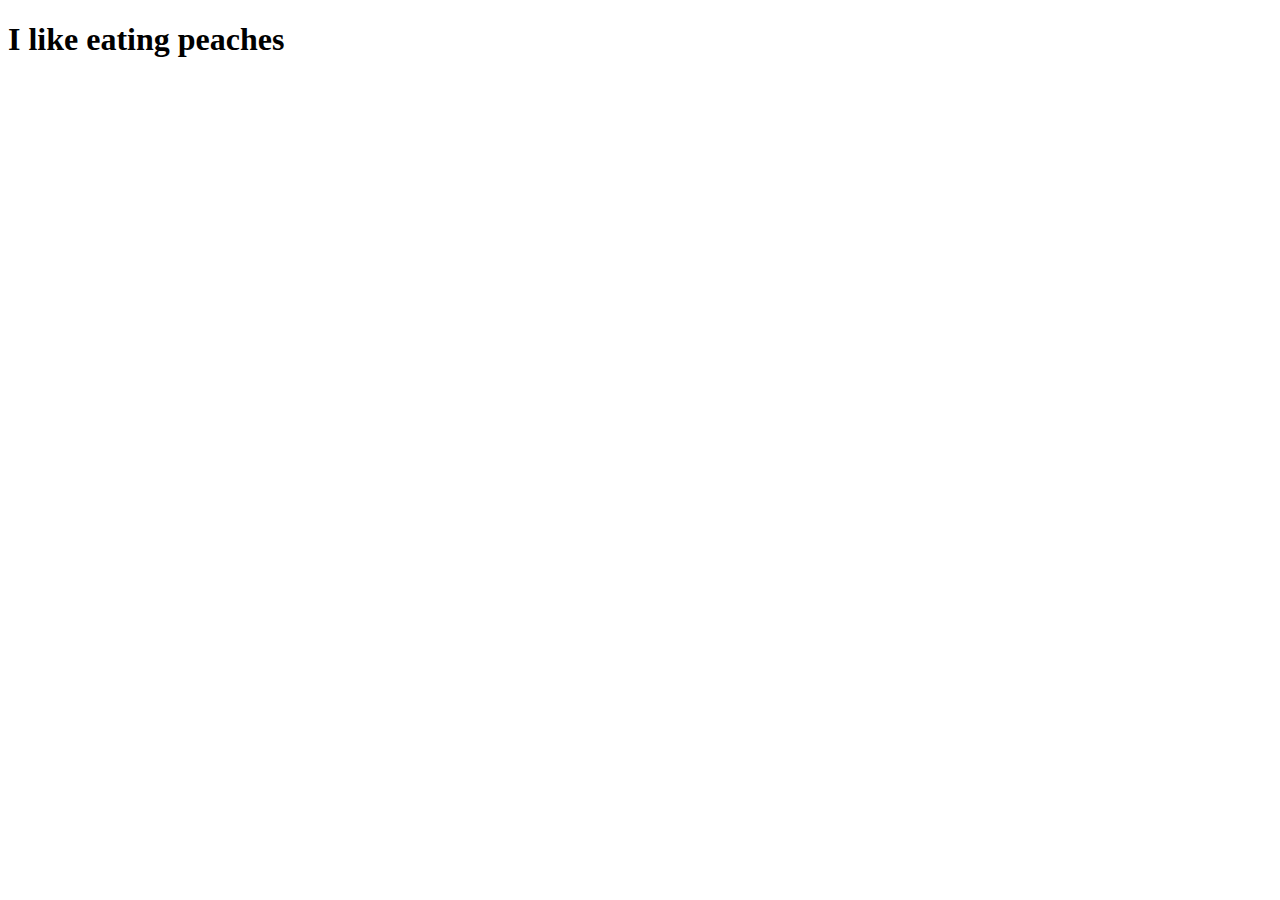
==== index.html @ a8d6863a "added my index file" ====
<!DOCTYPE html>
<html lang="en">
<head>
    <meta charset="UTF-8">
    <meta name="viewport" content="width=device-width, initial-scale=1.0">
    <title>Document</title>
</head>
<body>
    <h1>I like eating peaches</h1>
</body>
</html>
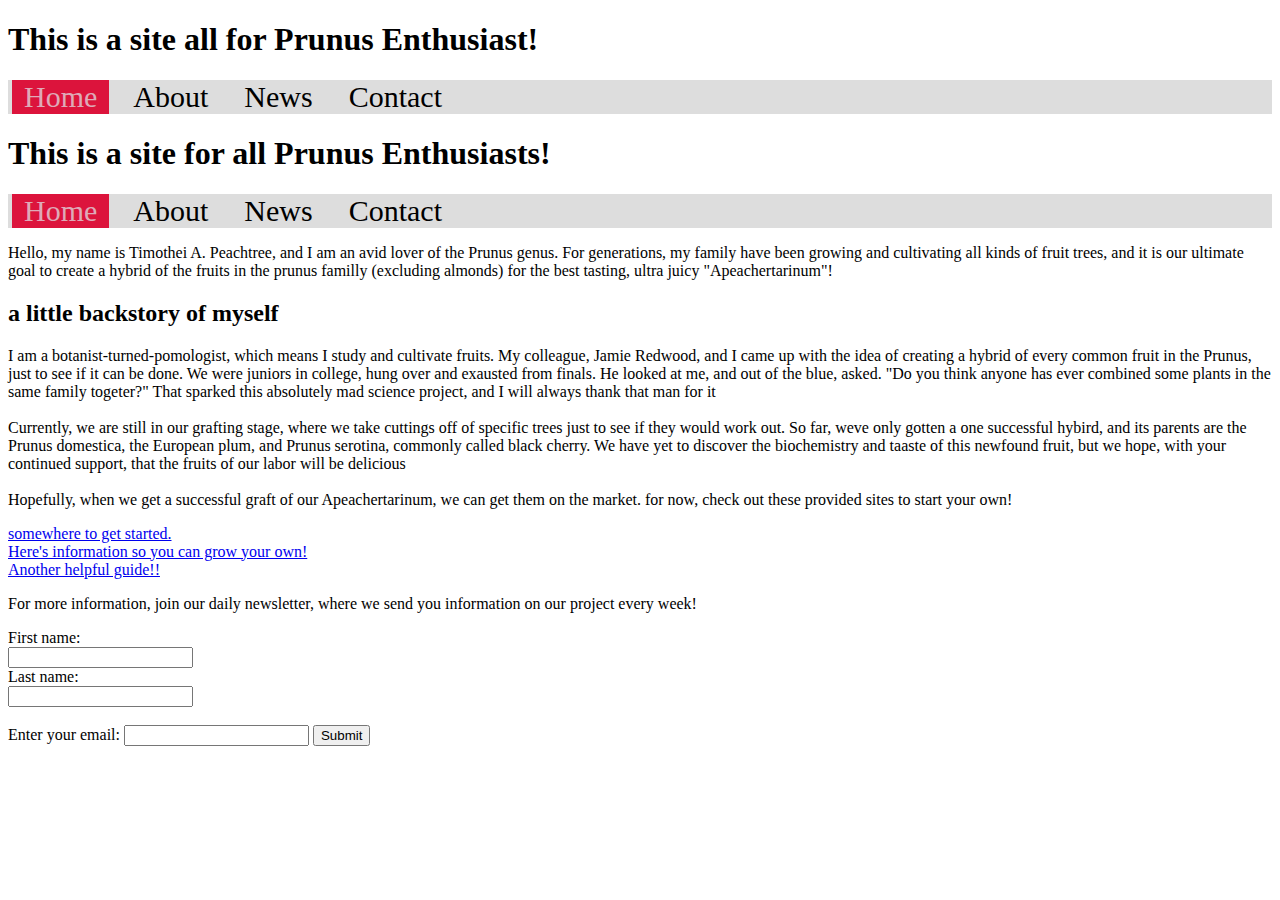
==== commit 3ca0d41e: "this is the update to the index file" ====
--- a/index.html
+++ b/index.html
@@ -1,11 +1,53 @@
 <!DOCTYPE html>
-<html lang="en">
+<html>
 <head>
-    <meta charset="UTF-8">
-    <meta name="viewport" content="width=device-width, initial-scale=1.0">
-    <title>Document</title>
+  <meta charset="UTF-8">
+  <meta name="description" content="Free Web tutorials">
+  <meta name="keywords" content="HTML, CSS, JavaScript">
+  <meta name="author" content="John Doe">
+  <meta name="viewport" content="width=device-width, initial-scale=1.0">
+    <link rel="stylesheet" href="navstyle.css">
+    <title>Prunus Enthusiast</title>
 </head>
 <body>
-    <h1>I like eating peaches</h1>
+
+<h1>This is a site all for Prunus Enthusiast!</h1>
+<ul>
+    <li><a class="active" href="index.html">Home</a></li>
+    <li><a href="about.html">About</a></li>
+    <li><a href="news.html">News</a></li>
+    <li><a href="contact.html">Contact</a></li>
+</ul>
+
+<div class="transbox">
+  <h1>This is a site for all Prunus Enthusiasts!</h1>
+</div>
+
+<ul>
+  <li><a class="active" href="index.html">Home</a></li>
+  <li><a href="about.html">About</a></li>
+  <li><a href="news.html">News</a></li>
+  <li><a href="contact.html">Contact</a></li>
+</ul>
+<p>Hello, my name is Timothei A. Peachtree, and I am an avid lover of the Prunus genus. For generations, my family have been growing and cultivating all kinds of fruit trees, and it is our ultimate goal to create a hybrid of the fruits in the prunus familly (excluding almonds) for the best tasting, ultra juicy "Apeachertarinum"!</p>
+
+<h2>a little backstory of myself</h2>
+<p>I am a botanist-turned-pomologist, which means I study and cultivate fruits. My colleague, Jamie Redwood, and I came up with the idea of creating a hybrid of every common fruit in the Prunus, just to see if it can be done. We were juniors in college, hung over and exausted from finals. He looked at me, and out of the blue, asked. "Do you think anyone has ever combined some plants in the same family togeter?" That sparked this absolutely mad science project, and I will always thank that man for it<br><br>Currently, we are still in our grafting stage, where we take cuttings off of specific trees just to see if they would work out. So far, weve only gotten a one successful hybird, and its parents are the Prunus domestica, the European plum, and Prunus serotina, commonly called black cherry. We have yet to discover the biochemistry and taaste of this newfound fruit, but we hope, with your continued support, that the fruits of our labor will be delicious<br><br>Hopefully, when we get a successful graft of our Apeachertarinum, we can get them on the market. for now, check out these provided sites to start your own!</p>
+<a href="https://www.starkbros.com/products/fruit-trees">somewhere to get started.</a><br>
+<a href="https://www.gardeningknowhow.com/edible/fruits/peach/peach-tree-care.htm">Here's information so you can grow your own!</a><br>
+<a href="https://www.thespruce.com/how-to-grow-and-care-for-peach-trees-4589455">Another helpful guide!!</a>
+
+
+<p>For more information, join our daily newsletter, where we send you information on our project every week!</p>
+<form action="/action_page.php">
+<label for="fname">First name:</label><br>
+<input type="text" id="fname" name="fname"><br>
+<label for="lname">Last name:</label><br>
+<input type="text" id="lname" name="lname"><br><br>
+<label for="email">Enter your email:</label>
+<input type="email" id="email" name="email">
+<input type="submit" value="Submit">
+</form>
+
 </body>
 </html>--- a/navstyle.css
+++ b/navstyle.css
@@ -0,0 +1,33 @@
+ul {
+    list-style-type: none;
+    margin: 0;
+    padding: 0;
+    overflow: hidden;
+    background-color: #dddddd;
+}
+
+li {
+    display: inline;
+    padding: 4px;
+}
+
+li a {
+    color: black;
+    text-decoration: none;
+    font-size: 30px;
+    padding: 12px
+}
+
+li a:hover{
+    background-color: blueviolet;
+    font-size: 35px;
+}
+
+li a:hover:not(.active) {
+    background-color: #da2222;
+}
+
+.active {
+    background-color: crimson;
+    color: #deaab8;
+}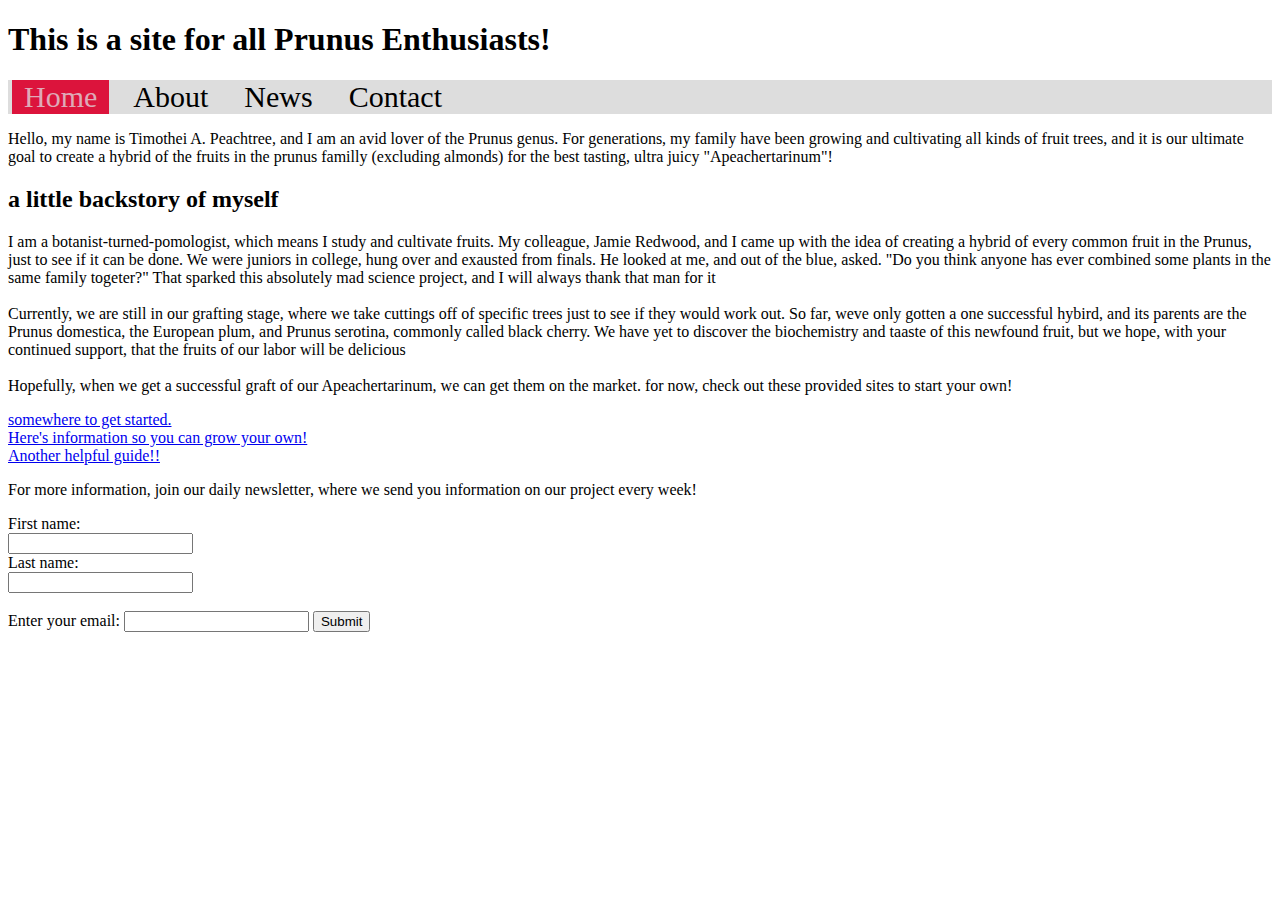
==== commit e9e27674: "update to index page pt.2" ====
--- a/index.html
+++ b/index.html
@@ -10,14 +10,6 @@
     <title>Prunus Enthusiast</title>
 </head>
 <body>
-
-<h1>This is a site all for Prunus Enthusiast!</h1>
-<ul>
-    <li><a class="active" href="index.html">Home</a></li>
-    <li><a href="about.html">About</a></li>
-    <li><a href="news.html">News</a></li>
-    <li><a href="contact.html">Contact</a></li>
-</ul>
 
 <div class="transbox">
   <h1>This is a site for all Prunus Enthusiasts!</h1>
